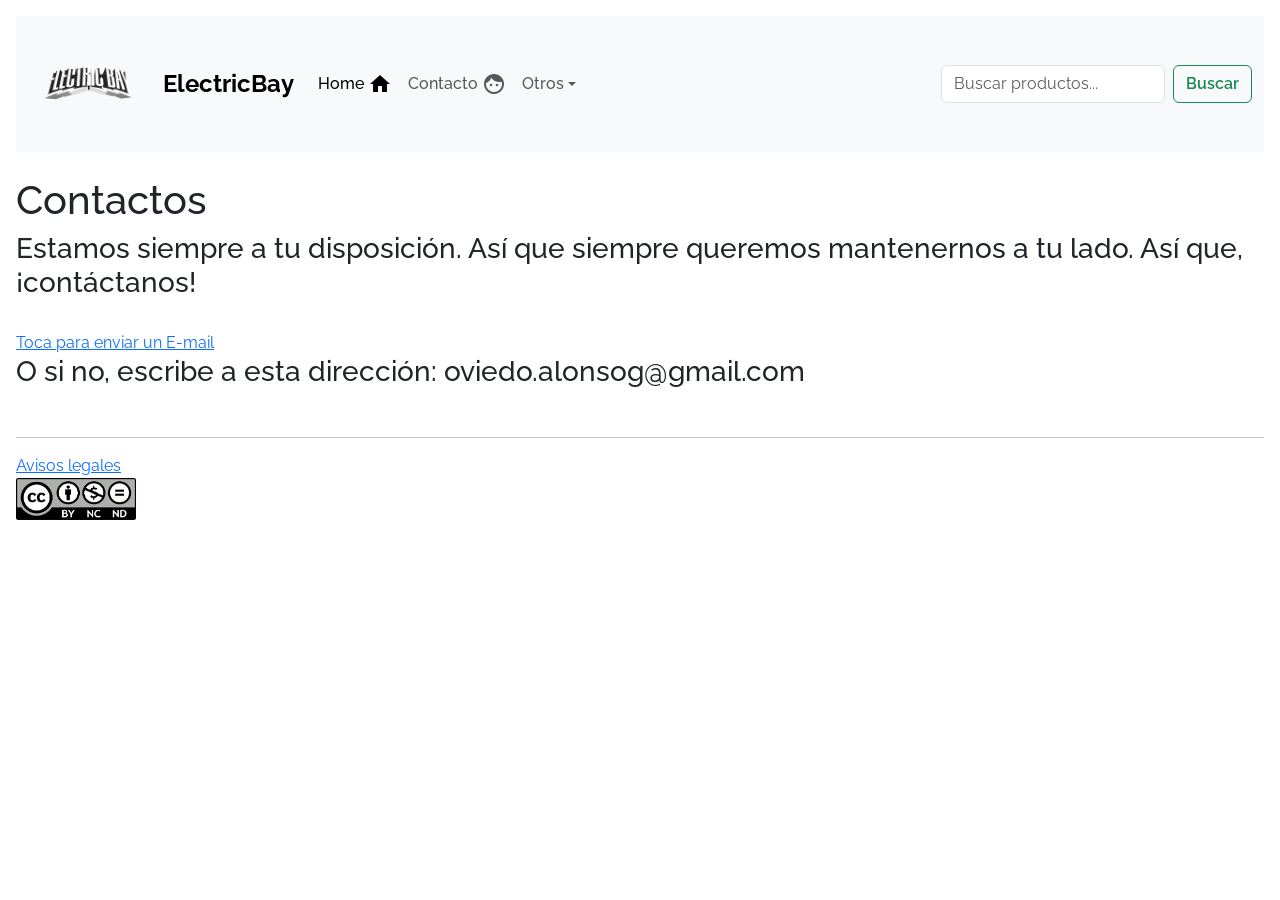
==== contacto.html @ 5c3d4b80 "Add contacto.html for contact page layout" ====
<!DOCTYPE html>
<html lang="en">
<head>
    <meta charset="utf-8">
    <link rel="stylesheet" href="https://fonts.googleapis.com/icon?family=Material+Icons">
    <meta name="viewport" content="width=device-width, initial-scale=1">
    <link href="https://cdn.jsdelivr.net/npm/bootstrap@5.3.8/dist/css/bootstrap.min.css" rel="stylesheet">
    <link rel="preconnect" href="https://fonts.googleapis.com">
    <link rel="preconnect" href="https://fonts.gstatic.com" crossorigin>
    <link href="https://fonts.googleapis.com/css2?family=Raleway:ital,wght@0,100..900;1,100..900&display=swap" rel="stylesheet">
    <link rel="stylesheet" href="css/main.css">
    
    <title>Inicio - ElectricBay</title>
</head>
<body class="p-3 m-0 border-0">
    <div class="header">
            <nav class="navbar navbar-expand-lg bg-body-tertiary">
        <div class="container-fluid">
                <img src="img/logo.png" alt="logo" class="electric_bay_logo">
                <a class="navbar-brand raleway-bold" href="index.html">ElectricBay</a>
                <button class="navbar-toggler" type="button" data-bs-toggle="collapse" data-bs-target="#navbarSupportedContent" 
                        aria-controls="navbarSupportedContent" aria-expanded="false" aria-label="Toggle navigation">
                    <span class="navbar-toggler-icon"></span>
                </button>
                <div class="collapse navbar-collapse" id="navbarSupportedContent">
                    <ul class="navbar-nav me-auto mb-2 mb-lg-0">
                        <li class="nav-item">
                            <a class="nav-link active raleway-medium d-inline-flex align-items-center" aria-current="page" href="index.html">
                                Home <span class="material-icons ms-1">home</span>
                            </a>
                        </li>
                        <li class="nav-item">
                            <a class="nav-link raleway-medium d-inline-flex align-items-center" href="contacto.html">
                                Contacto <span class="material-icons ms-1">face</span>
                            </a>
                        </li>
                        <li class="nav-item dropdown">
                            <a class="nav-link dropdown-toggle raleway-medium d-inline-flex align-items-center" href="#" role="button" data-bs-toggle="dropdown" aria-expanded="false">
                                Otros
                            </a>
                            <ul class="dropdown-menu">
                                <li><a class="dropdown-item raleway-regular" href="equipos.html">Equipos</a></li>
                                <li><a class="dropdown-item raleway-regular" href="#">Servicios</a></li>
                            </ul>
                        </li>
                    </ul>
                    <form class="d-flex" role="search">
                        <input class="form-control me-2 raleway-regular" type="search" placeholder="Buscar productos..." aria-label="Search">
                        <button class="btn btn-outline-success raleway-medium" type="submit">Buscar</button>
                    </form>
                </div>
            </div>
        </nav>
    </div>
    <br>
    <div class="main_content">
        <h1>Contactos</h1>
        <h3>Estamos siempre a tu disposición. Así que siempre queremos mantenernos a tu lado. Así que, ¡contáctanos!</h3><br>
        <a href="mailto:oviedo.alonsog@gmail.com.">Toca para enviar un E-mail</a><br>
        <h3>O si no, escribe a esta dirección: oviedo.alonsog@gmail.com</h3>
    </div>

    <br>
    <hr>
    <div class="footer">
        <h6></h6>
        <a href="legal-advice.html">Avisos legales</a><br>
        <img src="img/CC BY-NC-ND.png" alt="Licencia Creative-Commons 4.0 International" class="copy">
    </div>

    <script defer src="https://cdn.jsdelivr.net/npm/bootstrap@5.3.8/dist/js/bootstrap.bundle.min.js"></script>
</body>
</html>
---- css/main.css ----
@import url('https://fonts.googleapis.com/css2?family=Raleway:ital,wght@0,100..900;1,100..900&display=swap');

* {
    font-family: "Raleway", sans-serif;
    font-optical-sizing: auto;
}

.electric_bay_logo {
    width: 120px;
    height: auto;
    margin-right: 15px;
}

.raleway-light {
    font-weight: 300;
}

.raleway-regular {
    font-weight: 400;
}

.raleway-medium {
    font-weight: 500;
}

.raleway-bold {
    font-weight: 700;
}

.raleway-extrabold {
    font-weight: 800;
}

.navbar-brand {
    font-weight: 700;
    font-size: 1.5rem;
}

.nav-link {
    font-weight: 500;
}

.btn {
    font-weight: 600;
}

.mainimage {
  width: 200px;
  height: 200px;
  border-radius: 15px;
  object-fit: cover;
}

.copy {
    width: 120px;
    height: auto;
}
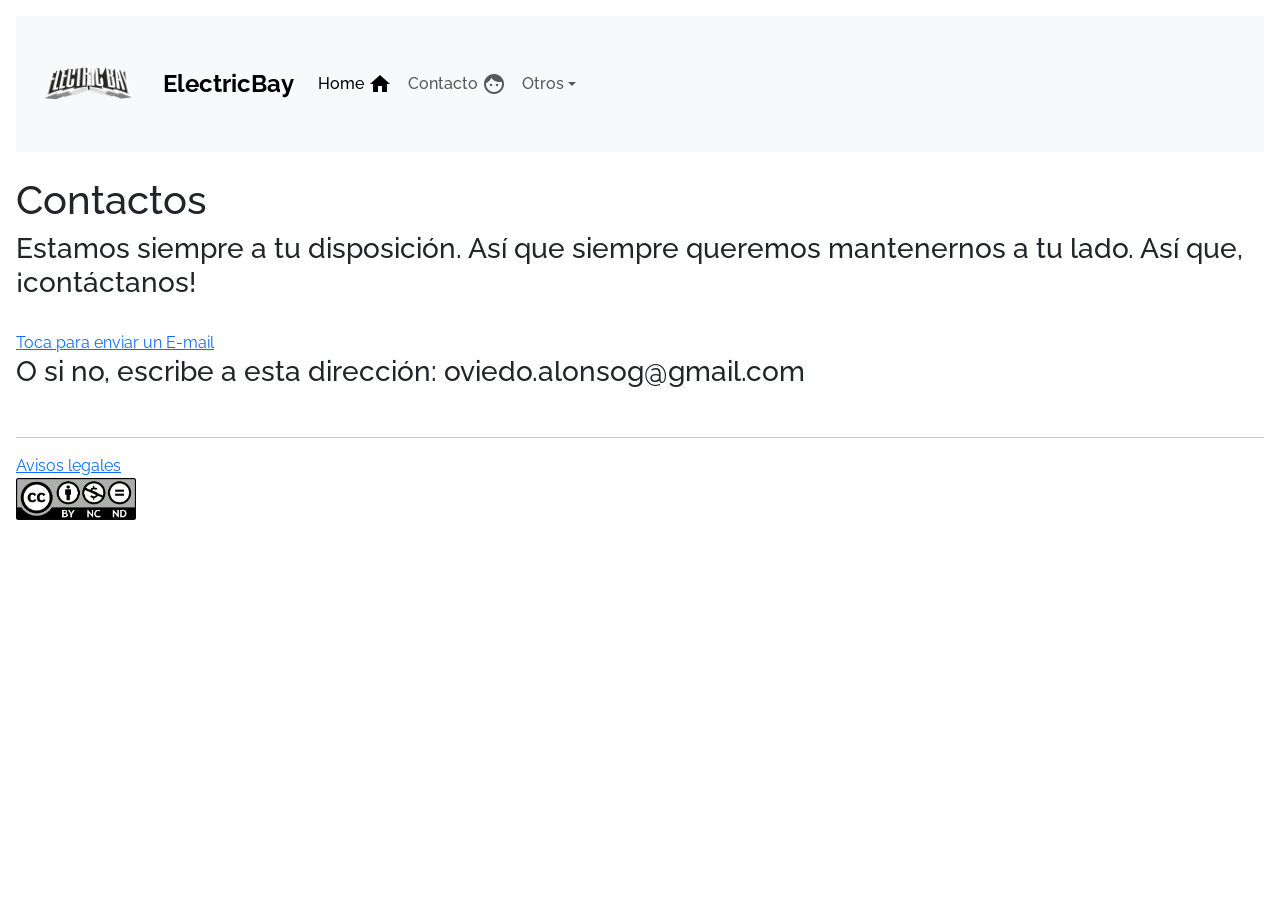
==== commit af64c6a1: "Fix dropdown menu links in contacto.html Updated the 'Otros' dropdown menu to include a link to 'Ser" ====
--- a/contacto.html
+++ b/contacto.html
@@ -40,14 +40,10 @@
                             </a>
                             <ul class="dropdown-menu">
                                 <li><a class="dropdown-item raleway-regular" href="equipos.html">Equipos</a></li>
-                                <li><a class="dropdown-item raleway-regular" href="#">Servicios</a></li>
+                                <li><a class="dropdown-item raleway-regular" href="servicios.html">Servicios</a></li>
                             </ul>
                         </li>
                     </ul>
-                    <form class="d-flex" role="search">
-                        <input class="form-control me-2 raleway-regular" type="search" placeholder="Buscar productos..." aria-label="Search">
-                        <button class="btn btn-outline-success raleway-medium" type="submit">Buscar</button>
-                    </form>
                 </div>
             </div>
         </nav>
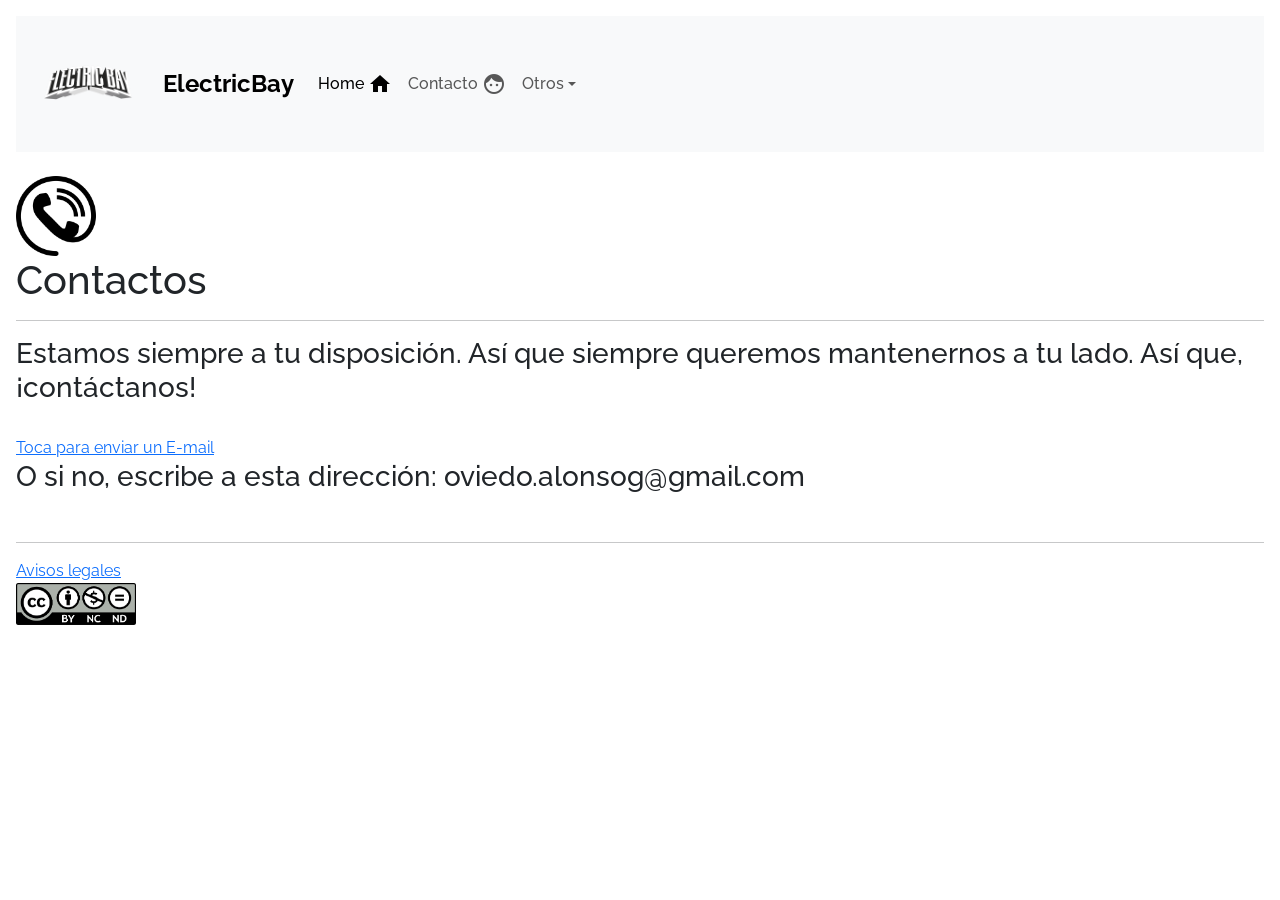
==== commit 3dd741a5: "Revise contacto.html with new layout and image Updated the contact page layout and added an image." ====
--- a/contacto.html
+++ b/contacto.html
@@ -50,7 +50,9 @@
     </div>
     <br>
     <div class="main_content">
+        <img src="img/contact_img.png" alt="Logo de imagen" style="width: 80px;">
         <h1>Contactos</h1>
+        <hr>
         <h3>Estamos siempre a tu disposición. Así que siempre queremos mantenernos a tu lado. Así que, ¡contáctanos!</h3><br>
         <a href="mailto:oviedo.alonsog@gmail.com.">Toca para enviar un E-mail</a><br>
         <h3>O si no, escribe a esta dirección: oviedo.alonsog@gmail.com</h3>
